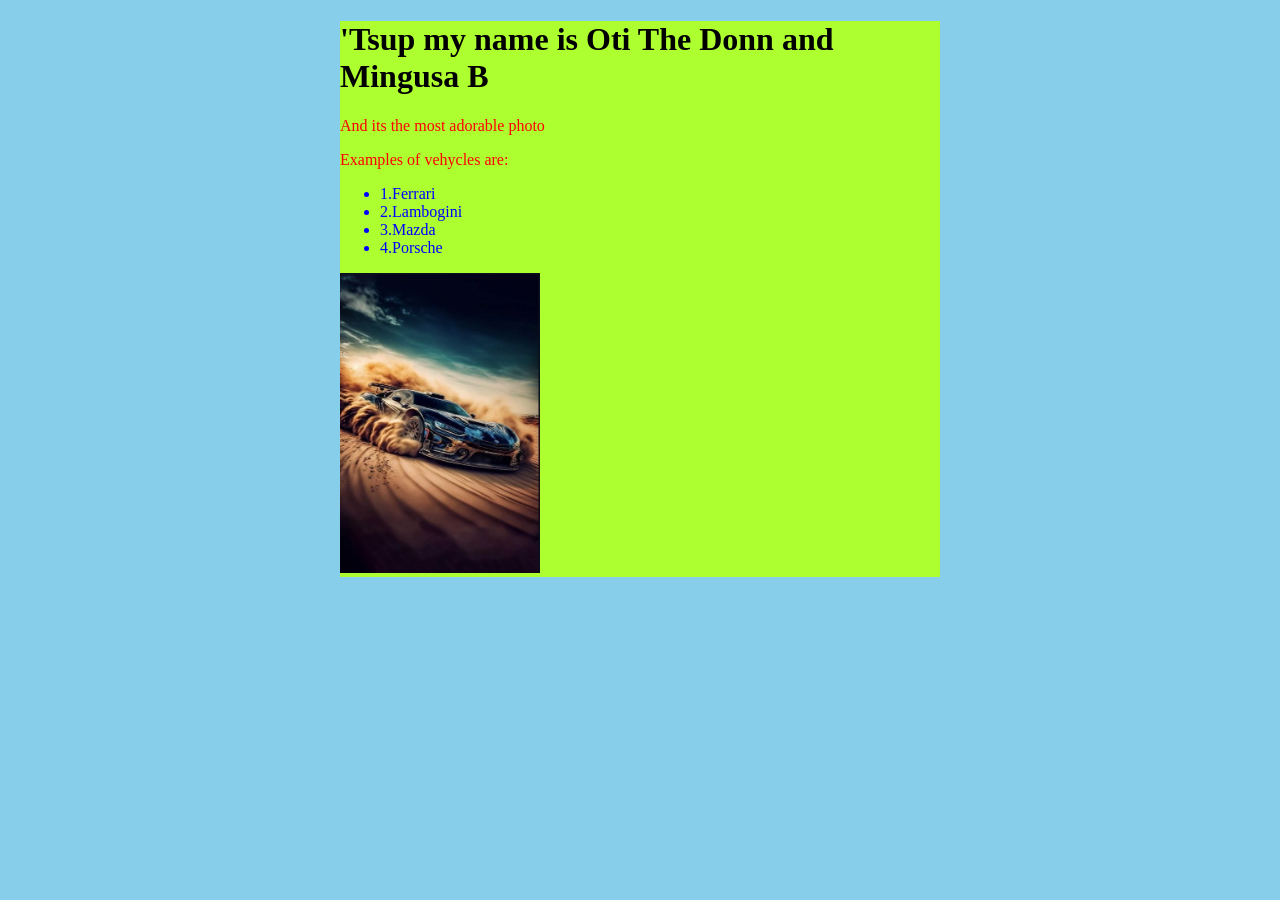
==== fine.html @ e038b8c1 "fine.html" ====
<!DOCTYPE html>
<html lang="en" lang="en">
    <head>
        <meta charset="utf-8">
        <meta name="viewport" content="width=device-width, initial-scale=1.0">
        <link rel="stylesheet" href="fine.css">
        <title>100th webpage</title>
    </head>
    <body>
        <h1>'Tsup my name is Oti The Donn and Mingusa B </h1>
        <p>And its the most adorable photo</p>
        <p>Examples of vehycles are:</p>
        <ul>
            <li>1.Ferrari</li>
            <li>2.Lambogini</li>
            <li>3.Mazda</li>
            <li>4.Porsche</li>
        </ul>
     <img src="WhatsApp Image 2023-05-27 at 18.16.51 (1).jpeg" height="300" width="200" alt="Car">
    </body>
</html>
---- fine.css ----
p{
    color: red;
}
li{
    color:blue;
}
body{
    width :600px;
    margin :0 auto;
    background :greenyellow;
}
html{
    background-color: skyblue;
}
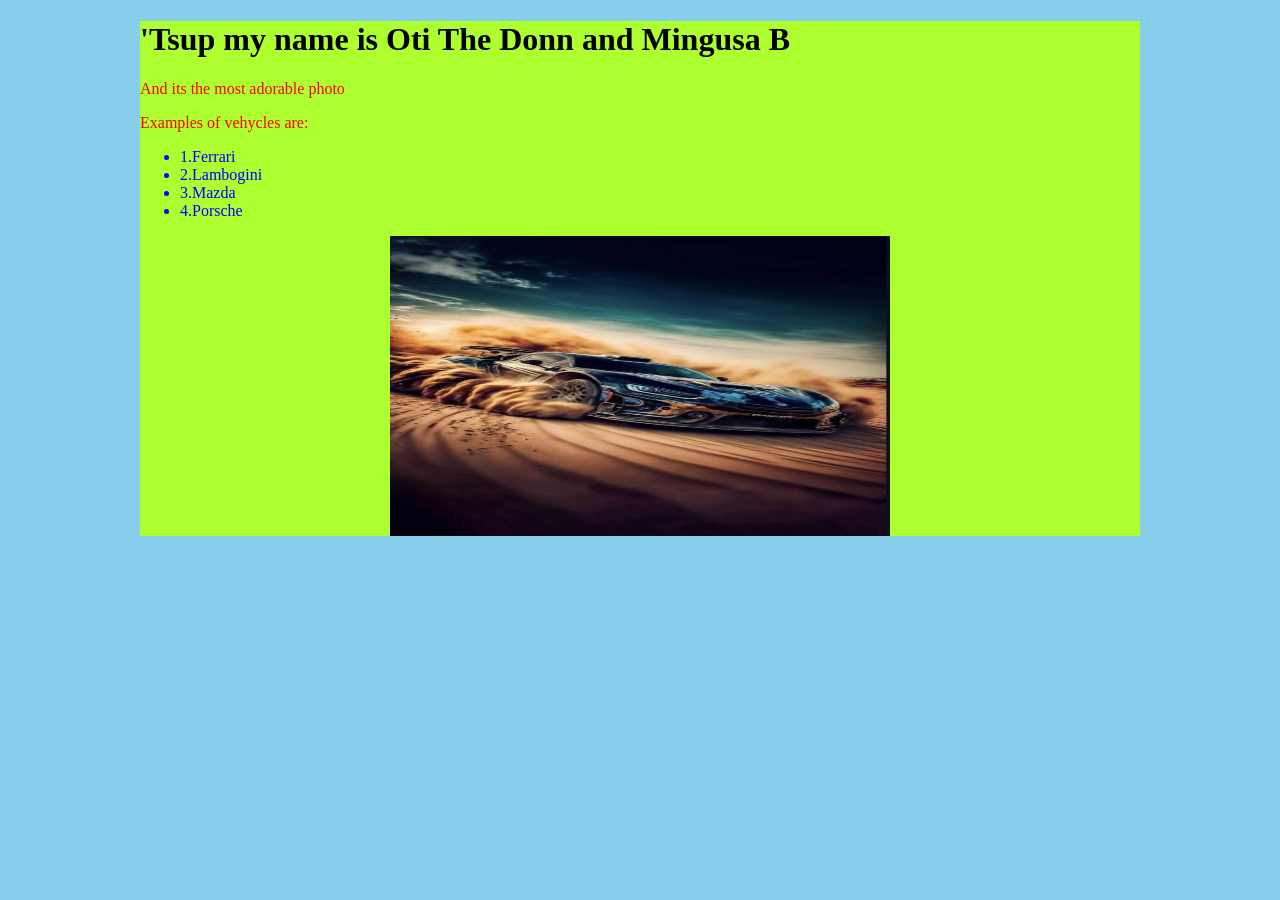
==== commit c9966536: "let" ====
--- a/fine.html
+++ b/fine.html
@@ -5,6 +5,14 @@
         <meta name="viewport" content="width=device-width, initial-scale=1.0">
         <link rel="stylesheet" href="fine.css">
         <title>100th webpage</title>
+        <style>
+        img{
+            display: block;
+            margin-left: auto;
+            margin-right: auto;
+            width: 50%;
+            }
+            </style>
     </head>
     <body>
         <h1>'Tsup my name is Oti The Donn and Mingusa B </h1>
@@ -16,6 +24,6 @@
             <li>3.Mazda</li>
             <li>4.Porsche</li>
         </ul>
-     <img src="WhatsApp Image 2023-05-27 at 18.16.51 (1).jpeg" height="300" width="200" alt="Car">
+     <img src="WhatsApp Image 2023-05-27 at 18.16.51 (1).jpeg" height="300" width="200" alt="Car" class="center">
     </body>
 </html>
--- a/fine.css
+++ b/fine.css
@@ -5,7 +5,7 @@
     color:blue;
 }
 body{
-    width :600px;
+    width :1000px;
     margin :0 auto;
     background :greenyellow;
 }
